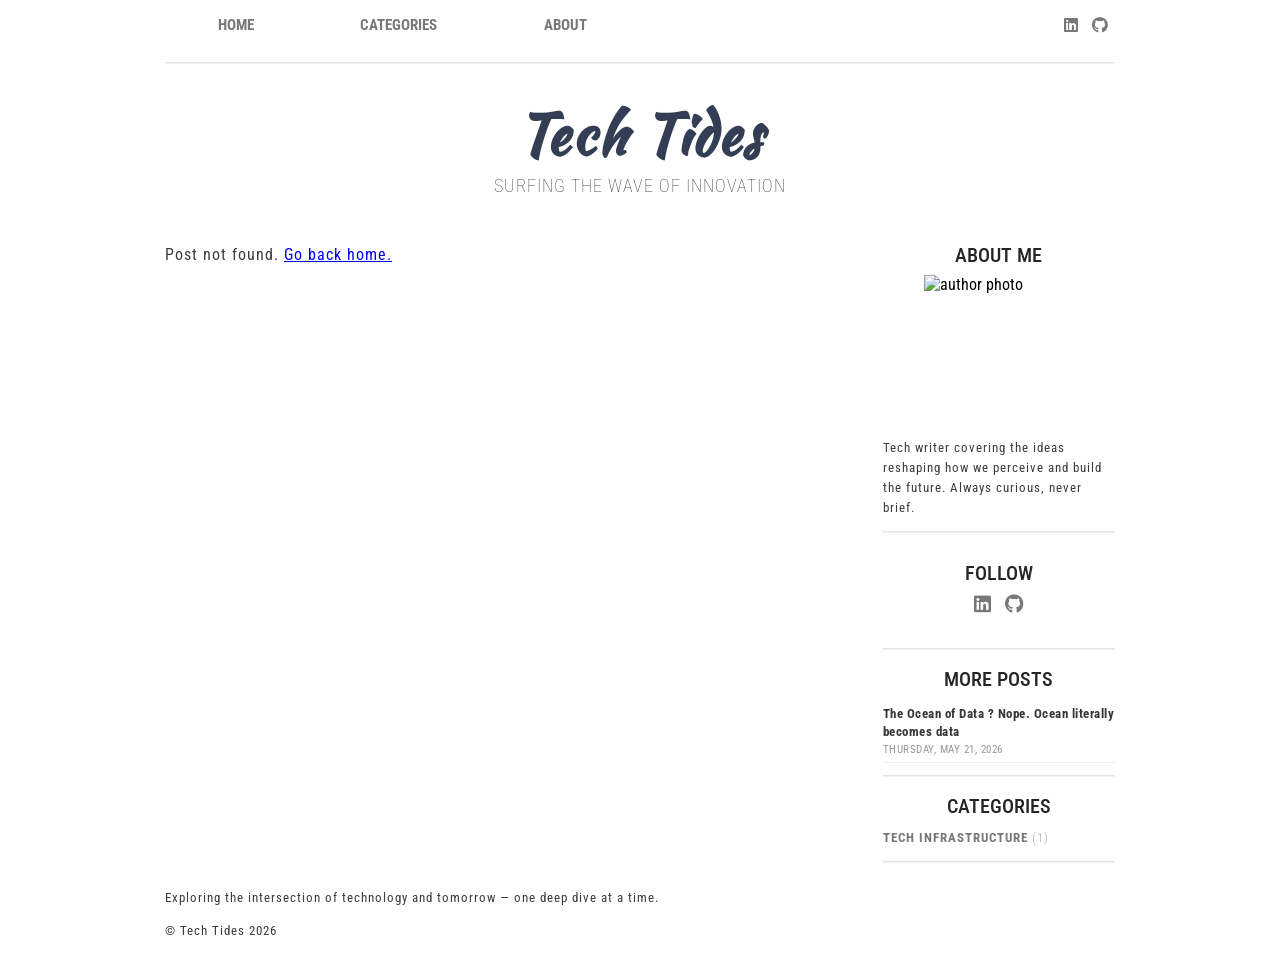
==== post.html @ f37d7a0c "Initial commit: full blog project with responsive styling" ====
<!DOCTYPE html>
<html lang="en">

<head>
    <meta charset="UTF-8">
    <meta name="viewport" content="width=device-width, initial-scale=1.0">
    <meta http-equiv="X-UA-Compatible" content="ie=edge">
    <link rel="stylesheet" href="index.css">
    <link rel="stylesheet" href="https://use.fontawesome.com/releases/v5.7.0/css/all.css"
        integrity="sha384-lZN37f5QGtY3VHgisS14W3ExzMWZxybE1SJSEsQp9S+oqd12jhcu+A56Ebc1zFSJ" crossorigin="anonymous">
    <title>Tech Tides — Post</title>
</head>

<body>

    <header>
        <div class="header-menu-position">
            <nav class="left-menu">
                <a href="index.html">Home</a>
                <a href="index.html#categories-section">Categories</a>
                <a href="index.html#about-section">About</a>
            </nav>
            <nav class="left-menu-hamburger">
                <a href="#" id="hamburger-btn">☰</a>
            </nav>
            <div class="right-menu">
            <a href="https://www.linkedin.com/in/shishir-kumar-vallapuneni/"><i class="fab fa-linkedin"></i></a>
            <a href="https://github.com/Shishirr11/"><i class="fab fa-github"></i></a>
            </div>
        </div>
        <nav class="mobile-nav" id="mobile-nav">
            <a href="index.html">Home</a>
            <a href="index.html#categories-section">Categories</a>
            <a href="index.html#about-section">About</a>
        </nav>
    </header>
    <hr />

    <main>
        <div class="main-title">
            <h1>Tech Tides</h1>
            <h2>Surfing the wave of innovation</h2>
        </div>

        <div class="article-aside-flex" style="margin-top:30px;">

            <!-- FULL ARTICLE -->
            <div class="article-column">
                <article id="full-post">
                    <!-- Populated by JS -->
                </article>
            </div>

            <!-- SIDEBAR -->
            <aside>
                <div class="about-aside" id="about-section">
                    <h2>About Me</h2>
                    <img src="https://images.unsplash.com/photo-1507003211169-0a1dd7228f2d?w=400&auto=format&fit=crop"
                        alt="author photo">
                    <p>
                        Tech writer covering the ideas reshaping how we perceive 
                        and build the future. Always curious, never brief.
                    </p>
                </div>
                <hr />

                <div class="aside-links">
                    <h2>Follow</h2>
                    <div>
                        <a href="https://www.linkedin.com/in/shishir-kumar-vallapuneni/"><i class="fab fa-linkedin"></i></a>
                        <a href="https://github.com/Shishirr11/"><i class="fab fa-github"></i></a>
                    </div>
                </div>
                <hr />

                <div class="about-aside">
                    <h2>More Posts</h2>
                    <ul class="recent-posts-list" id="more-posts">
                        <!-- Populated by JS -->
                    </ul>
                </div>
                <hr />

                <div class="about-aside">
                    <h2>Categories</h2>
                    <div id="sidebar-cats"></div>
                </div>
                <hr />
            </aside>

        </div>
    </main>

    <footer>
        <div>
            <p>Exploring the intersection of technology and tomorrow — one deep dive at a time.</p>
        </div>
        <div class="copyright-part">
            <p>&copy; Tech Tides 2026</p>
        </div>
    </footer>

    <script src="posts.js"></script>
    <script>
        function proxyImg(url, width) {
            if (!url) return '';
            if (url.startsWith('https://wsrv.nl')) return url;
            const w = width || 900;
            return `https://wsrv.nl/?url=${encodeURIComponent(url)}&w=${w}&fit=cover&output=webp`;
        }

        const params = new URLSearchParams(window.location.search);
        const postId = params.get('id');
        const post = POSTS.find(p => p.id === postId);

        function parseBody(raw) {
            const lines = raw.split('\n');
            let html = '';
            let buffer = [];

            function flushBuffer() {
                const text = buffer.join(' ').trim();
                if (text) html += `<p class="article-text">${text}</p>\n`;
                buffer = [];
            }

            lines.forEach(line => {
                const trimmed = line.trim();
                if (trimmed.startsWith('## ')) {
                    flushBuffer();
                    html += `<h2>${trimmed.slice(3)}</h2>\n`;
                } else if (trimmed.startsWith('IMAGE:')) {
                    flushBuffer();
                    const parts = trimmed.slice(6).split('|');
                    const rawSrc = parts[0].trim();
                    const alt = parts[1] ? parts[1].trim() : '';
                    html += `<img src="${proxyImg(rawSrc, 900)}" alt="${alt}" style="width:100%;margin:10px 0;">\n`;
                } else if (trimmed === '') {
                    flushBuffer();
                } else {
                    buffer.push(trimmed);
                }
            });
            flushBuffer();
            return html;
        }

        function renderPost() {
            if (!post) {
                document.getElementById('full-post').innerHTML =
                    '<p class="article-text">Post not found. <a href="index.html">Go back home.</a></p>';
                return;
            }

            document.title = `Tech Tides — ${post.title}`;

            const shareUrl = encodeURIComponent(window.location.href);
            const shareTitle = encodeURIComponent(post.title);

            document.getElementById('full-post').innerHTML = `
            <div class="article-content">
             
                <h2>${post.title}</h2>
                <p class="article-date">
                    ${post.date} &nbsp;·&nbsp; <span class="article-cat-badge">${post.category}</span>
                </p>
                <img src="${proxyImg(post.heroImage, 900)}" alt="${post.heroAlt}" style="width:100%;margin:10px 0;">
                ${parseBody(post.body)}
                <div class="read-more-button" style="margin-top:20px;">
                    <button type="button" onclick="window.location.href='index.html'">← All Posts</button>
                </div>
                <div class="comment-label-share" style="margin-top:16px;">
                    <div class="comment-label"><p>Share this post:</p></div>
                    <div class="share-article">
                        <div class="links-icons">
                            <a href="https://twitter.com/intent/tweet?url=${shareUrl}&text=${shareTitle}" target="_blank"><i class="fab fa-twitter"></i></a>
                            <a href="https://www.linkedin.com/shareArticle?url=${shareUrl}" target="_blank"><i class="fab fa-linkedin"></i></a>
                            <a href="https://www.facebook.com/sharer/sharer.php?u=${shareUrl}" target="_blank"><i class="fab fa-facebook-f"></i></a>
                        </div>
                    </div>
                </div>
            </div>
        `;
        }

        function buildMorePosts() {
            const others = POSTS.filter(p => p.id !== postId).slice(0, 5);
            const ul = document.getElementById('more-posts');
            if (others.length === 0) {
                ul.innerHTML = '<li style="color:#787878;font-size:13px;">More posts coming soon.</li>';
                return;
            }
            ul.innerHTML = others.map(p =>
                `<li><a href="post.html?id=${p.id}">${p.title}</a><span class="recent-date">${p.date}</span></li>`
            ).join('');
        }

        function buildSidebarCats() {
            const cats = [...new Set(POSTS.map(p => p.category))];
            const counts = {};
            POSTS.forEach(p => { counts[p.category] = (counts[p.category] || 0) + 1; });
            document.getElementById('sidebar-cats').innerHTML = cats.map(c =>
                `<a href="index.html" class="sidebar-cat-link">${c} <span class="cat-count">(${counts[c]})</span></a>`
            ).join('');
        }

        document.getElementById('hamburger-btn').addEventListener('click', function (e) {
            e.preventDefault();
            document.getElementById('mobile-nav').classList.toggle('open');
        });

        
        renderPost();
        buildMorePosts();
        buildSidebarCats();
    </script>
</body>

</html>
---- index.css ----
@import url('https://fonts.googleapis.com/css?family=Roboto+Condensed:300,300i,400,400i,700,700i');
@import url('https://fonts.googleapis.com/css?family=Kaushan+Script');

body {
    margin: auto;
    padding: 0;
    max-width: 950px;
    font-family: 'Roboto Condensed', sans-serif;
}

.header-menu-position {
    display: flex;
    flex-direction: row;
    height: 50px;
    align-items: center;
}

nav.left-menu {
    display: flex;
    flex: 1;
    justify-content: space-around;
}

.left-menu-hamburger {
    display: none;
}

.left-menu-hamburger a {
    font-size: 1.5em;
    padding: 10px;
    color: #787878;
    text-decoration: none;
}

.right-menu {
    display: flex;
    flex: 1;
    justify-content: flex-end;
}

.right-menu a {
    padding: 7px;
    text-decoration: none;
    color: #787878;
    align-self: center;
}

.right-menu a:hover,
.links-icons a:hover,
.aside-links a:hover,
.left-menu a:hover,
.recent-posts-list a:hover,
.sidebar-cat-link:hover,
.article-title-link:hover,
.post-back-link a:hover {
    color: #a8bff0;
}

.left-menu a {
    text-decoration: none;
    color: #787878;
    text-transform: uppercase;
    font-weight: bold;
    font-size: 15px;
    align-self: center;
}

.mobile-nav {
    display: none;
    flex-direction: column;
    background: #fff;
    border-top: 1px solid #e0e0e0;
    padding: 10px 0;
}

.mobile-nav.open {
    display: flex;
}

.mobile-nav a {
    padding: 10px 20px;
    text-decoration: none;
    color: #787878;
    text-transform: uppercase;
    font-weight: bold;
    font-size: 14px;
    border-bottom: 1px solid #f0f0f0;
}

.mobile-nav a:hover {
    color: #a8bff0;
}

/* HEAD */
.main-title h1 {
    font-family: 'Kaushan Script', cursive;
    text-align: center;
    letter-spacing: 2px;
    font-size: 3.5em;
    color: #333e55;
    margin: 30px 0 0 0;
}

.main-title h2 {
    text-align: center;
    text-transform: uppercase;
    font-weight: lighter;
    letter-spacing: 1px;
    font-size: 1.1em;
    margin: 0 0 20px 0;
    color: #383737;
}

.main-articles {
    display: flex;
    flex-direction: row;
    margin-top: 50px;
}

.article-image-round {
    flex: 1;
    margin: 0 10px;
}
.article-image-round img {
    position: relative;
    width: 120px;
    max-width: 100%;
    border-radius: 50%;
    aspect-ratio: 1 / 1;
    object-fit: cover;
    margin: 0 auto;
    display: block;
}
.article-image-round a {
    text-decoration: none;
}

.article-image-round h3 {
    text-align: center;
    color: #383737;
    font-weight: bold;
    font-size: 16px;
    margin-top: 8px;
}

.article-image-round h3:hover {
    color: #a8bff0;
}

/* category filter bar */
.category-filter {
    display: flex;
    flex-wrap: wrap;
    gap: 8px;
    margin: 30px 0 10px 0;
    padding: 12px 0;
    border-top: 1px solid #e0dede;
    border-bottom: 1px solid #e0dede;
}

.cat-btn {
    background: transparent;
    border: 1px solid #c7c4c4;
    border-radius: 50px;
    padding: 4px 14px;
    font-family: 'Roboto Condensed', sans-serif;
    font-size: 12px;
    font-weight: 700;
    text-transform: uppercase;
    letter-spacing: 1px;
    color: #787878;
    cursor: pointer;
    transition: background 0.15s, color 0.15s;
}

.cat-btn:hover {
    background: #f0f4fc;
    color: #a8bff0;
    border-color: #a8bff0;
}

.cat-btn.active {
    background: #a8bff0;
    color: white;
    border-color: #a8bff0;
}

/* Article category */
.article-cat-badge {
    background: #eef2fc;
    color: #5a7ac2;
    font-size: 11px;
    font-weight: 700;
    text-transform: uppercase;
    letter-spacing: 1px;
    padding: 2px 8px;
    border-radius: 50px;
}

/* layout */
.article-aside-flex {
    display: flex;
}

.article-column {
    flex-direction: column;
    flex: 3;
    margin-right: 10px;
}

aside {
    flex-direction: column;
    flex: 1;
    margin-left: 10px;
    position: sticky;
    top: 16px;
    align-self: flex-start;
}

/* Article cards */
article h2 {
    text-align: center;
    font-size: 28px;
    font-weight: 300;
    color: #383737;
    margin-bottom: 0;
}

.article-title-link {
    text-decoration: none;
    color: #383737;
}

p.article-date {
    text-align: center;
    font-size: 12px;
    font-weight: lighter;
    color: #807d7d;
    text-transform: uppercase;
    margin-top: 3px;
}

.article-content img,
.article-thumb {
    width: 100%;
    display: block;
    margin: 8px 0;
}

p.article-text {
    color: #3d3b3b;
    letter-spacing: 1px;
    line-height: 25px;
}

/* button read mopre */
.read-more-button {
    display: flex;
    justify-content: center;
    margin: 10px 0;
}

.read-more-button button {
    background-color: #a8bff0;
    color: white;
    text-transform: uppercase;
    font-size: 12px;
    font-family: 'Roboto Condensed', sans-serif;
    padding: 5px 14px;
    border: none;
    border-radius: 50px 50px;
    letter-spacing: 2px;
    cursor: pointer;
}

.read-more-button button:hover {
    background-color: #8aaae8;
}

/* share */
.comment-label-share {
    display: flex;
    flex-direction: row;
    margin-top: 6px;
}

.comment-label {
    display: flex;
    flex: 1;
    justify-content: flex-start;
}

.share-article {
    display: flex;
    flex: 1;
    justify-content: flex-end;
    align-items: baseline;
}

.links-icons a,
.aside-links a {
    padding: 5px;
    color: #787878;
    font-size: 1.2em;
}

.share-article p,
.comment-label p {
    padding-right: 15px;
    text-align: center;
    opacity: 0.5;
    letter-spacing: 2px;
    text-transform: uppercase;
    font-size: 1.1em;
    font-weight: lighter;
    color: #807d7d;
}

/* sidebar */
.about-aside h2,
.aside-links h2 {
    text-align: center;
    font-size: 20px;
    font-weight: 500;
    color: #252525;
    text-transform: uppercase;
    margin-bottom: 8px;
}

.about-aside p,
footer p {
    text-align: left;
    letter-spacing: 1px;
    line-height: 20px;
    color: #3d3b3b;
    font-size: 13px;
}
.about-aside img {
    width: 150px;
    height: 150px;
    display: block;
    margin: 0 auto;
}

.aside-links {
    display: flex;
    flex-direction: column;
    align-items: center;
    padding-bottom: 20px;
}

.recent-posts-list {
    list-style: none;
    padding: 0;
    margin: 0;
    width: 100%;
}

.recent-posts-list li {
    padding: 6px 0;
    border-bottom: 1px solid #f0eeee;
    display: flex;
    flex-direction: column;
}

.recent-posts-list a {
    text-decoration: none;
    color: #383737;
    font-size: 13px;
    font-weight: 700;
    letter-spacing: 0.5px;
    line-height: 1.4;
}

.recent-date {
    font-size: 11px;
    color: #999;
    margin-top: 2px;
    text-transform: uppercase;
    letter-spacing: 0.5px;
}

/* Sidebar category links */
.sidebar-cat-link {
    display: block;
    text-decoration: none;
    color: #787878;
    font-size: 13px;
    font-weight: 700;
    text-transform: uppercase;
    letter-spacing: 1px;
    padding: 4px 0;
}

.cat-count {
    font-weight: 300;
    color: #aaa;
}

.post-back-link {
    margin-bottom: 10px;
}

.post-back-link a {
    text-decoration: none;
    color: #a8bff0;
    font-size: 13px;
    font-weight: 700;
    text-transform: uppercase;
    letter-spacing: 1px;
}

/* dividers */
hr {
    border-color: #c7c4c4;
    opacity: 0.2;
    margin: 12px 0;
}

/* footer */
footer .copyright-part {
    font-size: 12px;
}

/* resizing */
@media screen and (max-width: 576px) {
    nav.left-menu {
        display: none;
    }

    .left-menu-hamburger {
        display: block;
    }

    .main-articles {
        flex-direction: column;
        align-items: center;
    }

    .article-image-round {
        margin: 0 15px;
        width: 60%;
    }

    .article-image-round img {
        border-radius: 50%;
    }

    .article-aside-flex {
        flex-direction: column;
    }

    .article-column {
        margin: 0 15px;
    }

    .share-article p {
        display: none;
    }

    .share-article {
        align-items: center;
    }

    aside {
        margin-left: 0;
        position: static;
    }

    .about-aside {
        margin: 0 15px;
    }

    footer {
        margin: 0 15px;
    }

    .category-filter {
        margin: 20px 15px 10px;
    }
    .about-aside img {
        width: 150px;
        height: 150px;
        object-fit: fill;
        display: block;
        margin: 0 auto 15px auto;
        /* border-radius: 50%; */
    
    }
}
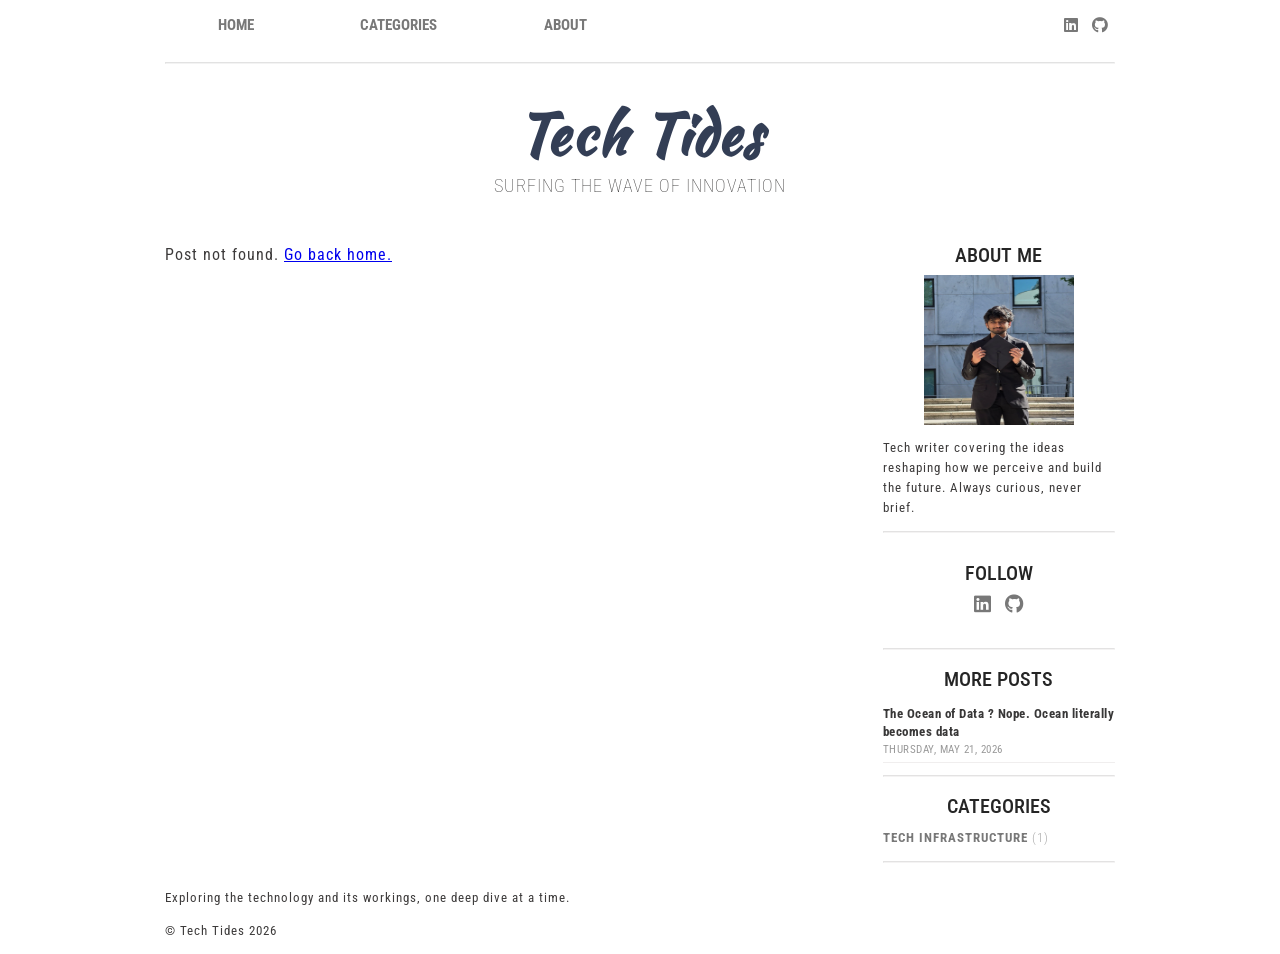
==== commit cbc68649: "Update post.html image" ====
--- a/post.html
+++ b/post.html
@@ -44,18 +44,15 @@
 
         <div class="article-aside-flex" style="margin-top:30px;">
 
-            <!-- FULL ARTICLE -->
             <div class="article-column">
                 <article id="full-post">
-                    <!-- Populated by JS -->
                 </article>
             </div>
 
-            <!-- SIDEBAR -->
             <aside>
                 <div class="about-aside" id="about-section">
                     <h2>About Me</h2>
-                    <img src="https://images.unsplash.com/photo-1507003211169-0a1dd7228f2d?w=400&auto=format&fit=crop"
+                    <img src="blogimg.jpeg"
                         alt="author photo">
                     <p>
                         Tech writer covering the ideas reshaping how we perceive 
@@ -76,7 +73,6 @@
                 <div class="about-aside">
                     <h2>More Posts</h2>
                     <ul class="recent-posts-list" id="more-posts">
-                        <!-- Populated by JS -->
                     </ul>
                 </div>
                 <hr />
@@ -93,7 +89,7 @@
 
     <footer>
         <div>
-            <p>Exploring the intersection of technology and tomorrow — one deep dive at a time.</p>
+            <p>Exploring the technology and its workings, one deep dive at a time.</p>
         </div>
         <div class="copyright-part">
             <p>&copy; Tech Tides 2026</p>
@@ -216,4 +212,4 @@
     </script>
 </body>
 
-</html>+</html>
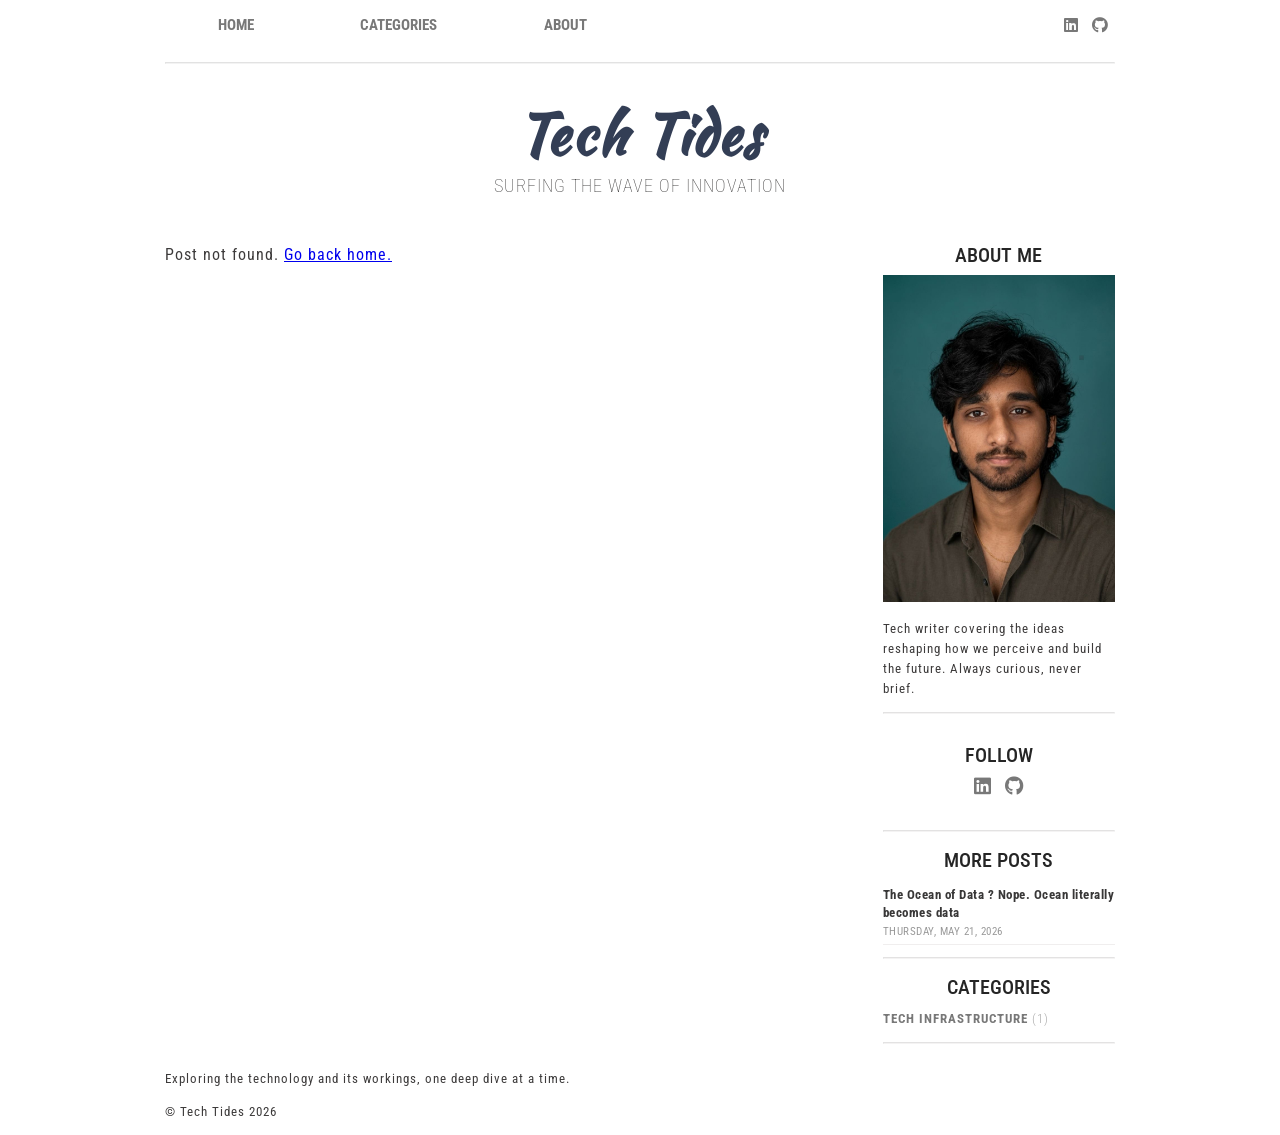
==== commit a7df5d3e: "Update post.html" ====
--- a/post.html
+++ b/post.html
@@ -52,7 +52,7 @@
             <aside>
                 <div class="about-aside" id="about-section">
                     <h2>About Me</h2>
-                    <img src="blogimg.jpeg"
+                    <img src="blogimg.JPG"
                         alt="author photo">
                     <p>
                         Tech writer covering the ideas reshaping how we perceive 
--- a/index.css
+++ b/index.css
@@ -336,10 +336,11 @@
     font-size: 13px;
 }
 .about-aside img {
-    width: 150px;
+    /* width: 150px;
     height: 150px;
     display: block;
-    margin: 0 auto;
+    margin: 0 auto; */
+    width: 100%;
 }
 
 .aside-links {
@@ -479,8 +480,8 @@
         margin: 20px 15px 10px;
     }
     .about-aside img {
-        width: 150px;
-        height: 150px;
+        width: 300px;
+        height: 300px;
         object-fit: fill;
         display: block;
         margin: 0 auto 15px auto;
